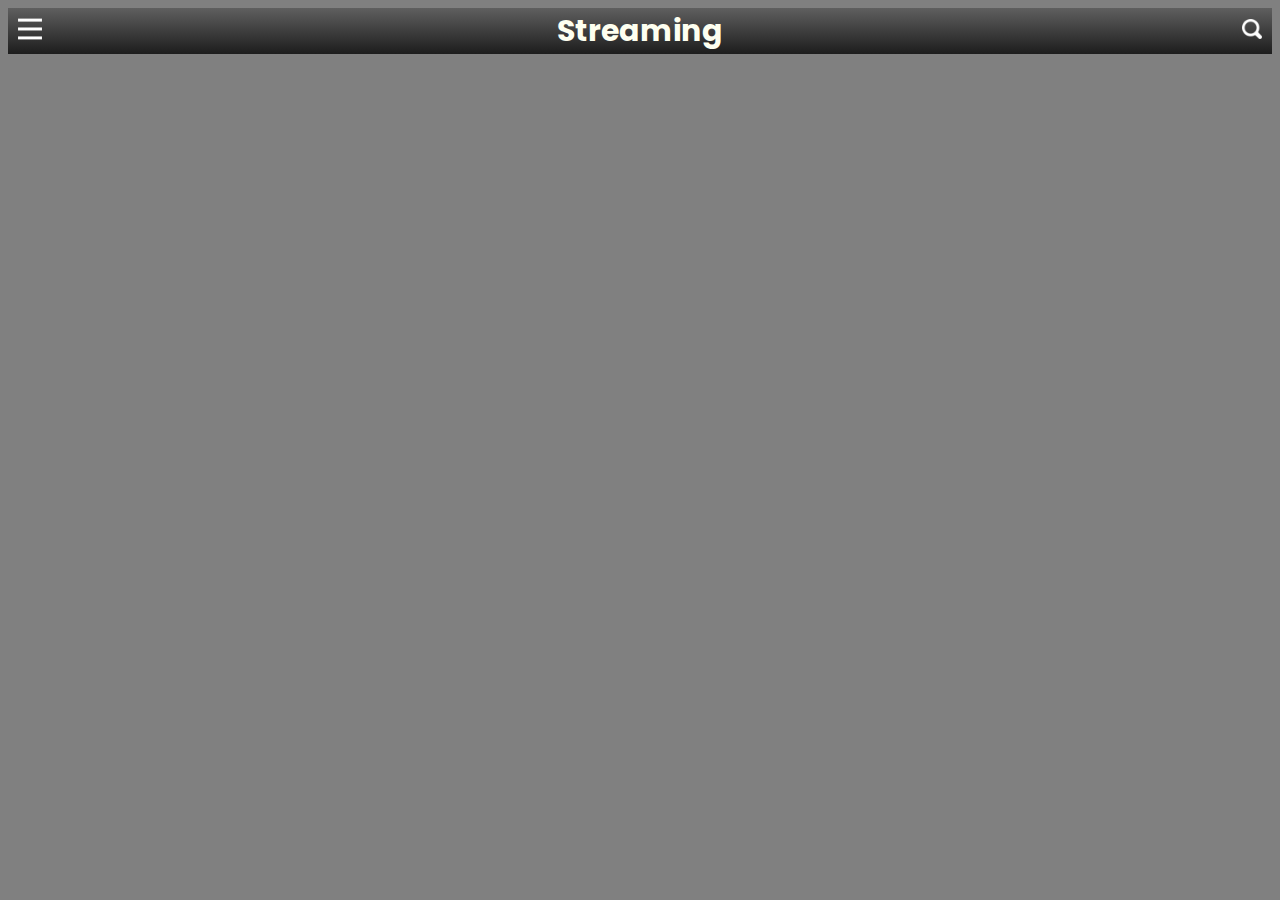
==== index.html @ c750aa34 "navbar" ====
<!DOCTYPE html>
<html lang="en">
<head>
    <meta charset="UTF-8">
    <meta http-equiv="X-UA-Compatible" content="IE=edge">
    <meta name="viewport" content="width=device-width, initial-scale=1.0">
    <link rel="stylesheet" href="index.css">
    <title>Streaming</title>
</head>
<body>
        <div class="main-grid">
            <div class="item1"><img src="images/menu-4-24.png" height=24px> </div>
            <div class="item2"><a class = "title",>Streaming</a></div>
            <div class="item3"><img src="images/search-white1.png" height=20px> </div>
        </div> 
         
    
</body>
</html>
---- index.css ----
@import url("https://fonts.googleapis.com/css2?family=Poppins:ital,wght@0,100;0,200;0,300;0,400;0,500;0,600;0,700;0,800;0,900;1,100;1,200;1,300;1,400;1,500;1,600;1,700;1,800;1,900&display=swap");
body{
    background: gray
}
.title{
    font: bold 50px Poppins, sans-serif;
    grid-row-start:1;
    grid-row-end:2;
    text-align: center;
}
.main-grid{
    display: grid;
    grid-template-columns: 40px auto 40px;
    overflow: hidden;
    align-items: center;
    background: linear-gradient(180deg, #5f5f5f, #3e3e3e, rgba(29,29,29,1))
    
}
.title{
    color:rgb(254, 255, 240); 
    font: bold 30px Poppins, sans-serif;
}
.item1{
    grid-column-start: 1;
    grid-column-end: 2;
    text-align: left;
    padding-left: 25%;
}
.item2{
    grid-column-start: 2;
    grid-column-end: 3;
    text-align: center;
}
.item3{
    grid-column-start: 3;
    text-align: right;
    padding-right: 25%;
    
}  
.gradient-text {
    font: bold 30px Poppins, sans-serif;
    grid-row-start:1;
    grid-row-end:2;
    text-align: center;
    background: white;
    background-clip: text;
    color: transparent;
}
  

  .topnav{
      background-color: #333;
      overflow: hidden;
  }
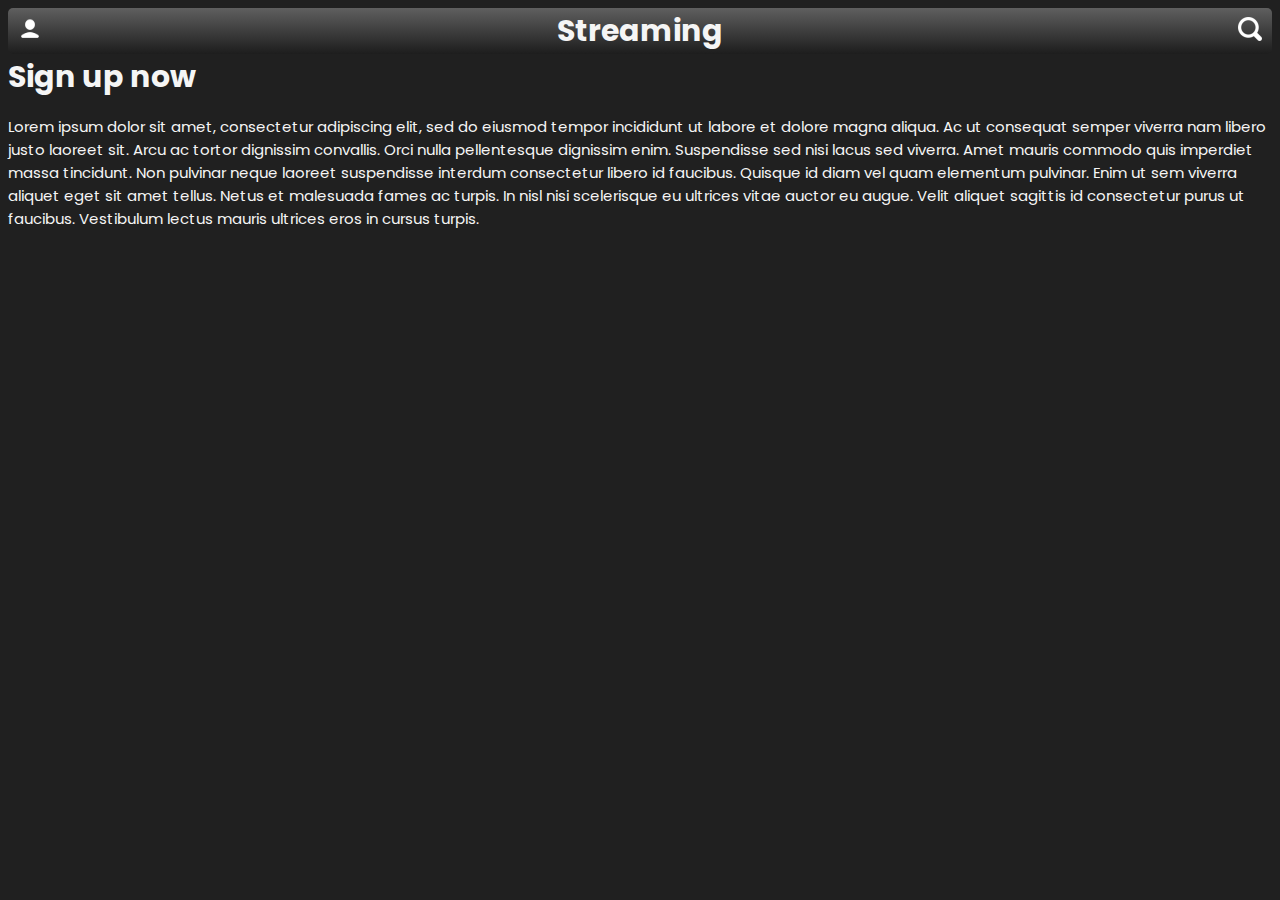
==== commit 1f6a50e3: "ajout images et nouveaux fichiers et animations" ====
--- a/index.html
+++ b/index.html
@@ -4,16 +4,31 @@
     <meta charset="UTF-8">
     <meta http-equiv="X-UA-Compatible" content="IE=edge">
     <meta name="viewport" content="width=device-width, initial-scale=1.0">
-    <link rel="stylesheet" href="index.css">
-    <title>Streaming</title>
+    <link rel="stylesheet" href="navbar.css">
+    <title>Sign Up</title>
 </head>
 <body>
-        <div class="main-grid">
-            <div class="item1"><img src="images/menu-4-24.png" height=24px> </div>
-            <div class="item2"><a class = "title",>Streaming</a></div>
-            <div class="item3"><img src="images/search-white1.png" height=20px> </div>
-        </div> 
-         
     
+    <div class="main-grid">
+        <div class="item1"><a href="profile.html"><img src="images/user.png" height=24px></a></div>
+        <div class="item2"><a class = "title",>Streaming</a></div>
+        <div class="item3"><a href="explore.html"><img src="images/search-white1.png" height=24px> </a></div>
+    </div> 
+    <div>Sign up now</div>
+    <div><p>
+        Lorem ipsum dolor sit amet, consectetur adipiscing elit,
+        sed do eiusmod tempor incididunt ut labore et dolore magna aliqua.
+        Ac ut consequat semper viverra nam libero justo laoreet sit. 
+        Arcu ac tortor dignissim convallis. Orci nulla pellentesque dignissim enim. 
+        Suspendisse sed nisi lacus sed viverra. 
+        Amet mauris commodo quis imperdiet massa tincidunt. 
+        Non pulvinar neque laoreet suspendisse interdum consectetur libero id faucibus. 
+        Quisque id diam vel quam elementum pulvinar. 
+        Enim ut sem viverra aliquet eget sit amet tellus. 
+        Netus et malesuada fames ac turpis. 
+        In nisl nisi scelerisque eu ultrices vitae auctor eu augue. 
+        Velit aliquet sagittis id consectetur purus ut faucibus. 
+        Vestibulum lectus mauris ultrices eros in cursus turpis. 
+        </p></div>
 </body>
 </html>--- a/navbar.css
+++ b/navbar.css
@@ -0,0 +1,88 @@
+@import url("https://fonts.googleapis.com/css2?family=Poppins:ital,wght@0,100;0,200;0,300;0,400;0,500;0,600;0,700;0,800;0,900;1,100;1,200;1,300;1,400;1,500;1,600;1,700;1,800;1,900&display=swap");
+body{
+    background: #202020;
+    color:whitesmoke; 
+    font: bold 30px Poppins, sans-serif;
+}
+p{
+    font: 15px Poppins;
+}
+.title{
+    color:whitesmoke; 
+    font: bold 30px Poppins, sans-serif;
+    grid-row-start:1;
+    grid-row-end:2;
+    text-align: left;
+    text-decoration: none;
+}
+.main-grid{
+    display: grid;
+    grid-template-columns: 40px auto 40px;
+    overflow: hidden;
+    border-radius: 5px;
+    align-items: center;
+    background: linear-gradient(180deg, #5f5f5f, #3e3e3e, rgba(29,29,29,1))
+    
+}
+.main-grid a:hover {
+    font: bold 30px Poppins, sans-serif;
+    grid-row-start:1;
+    grid-row-end:2;
+    text-align: center;
+    background: linear-gradient(135deg, rgba(255, 56, 180, 1), rgba(211, 5, 5, 1));
+    -webkit-background-clip: text;
+    color: transparent;
+}
+.main-grid img:hover{
+    transition : all 200ms;
+    box-shadow: rgba(2,8,20,0.1) 0px 0.35em 1.175em, rgba(2,8,20,0.08) 0px 0.175em 0.5em;
+    transform: scale(1.1);
+}
+.item1{
+    grid-column-start: 1;
+    grid-column-end: 2;
+    text-align: left;
+    padding-left: 25%;
+}
+.item2{
+    grid-column-start: 2;
+    grid-column-end: 3;
+    text-align: center;
+}
+.item3{
+    grid-column-start: 3;
+    text-align: right;
+    padding-right: 25%;
+}
+
+body::-webkit-scrollbar{
+    width: 0.5rem;
+}
+body::-webkit-scrollbar-track{
+    background: #1e1e24;
+}
+body::-webkit-scrollbar-thumb{
+    background: #6649b8;
+}
+
+.navbar-menu{
+    list-style: none;
+    padding: 0;
+    margin: 0;
+    display: flex;
+    flex-direction: column;
+    align-items: center;
+    height: 100%;
+}
+.nav-item{
+    width: 100%;
+}
+.nav-item:last-child{
+    margin-top: auto;
+}
+.navbar:hover{
+    width: 16rem;
+}
+.navbar:hover .linktext{
+    display: block;
+}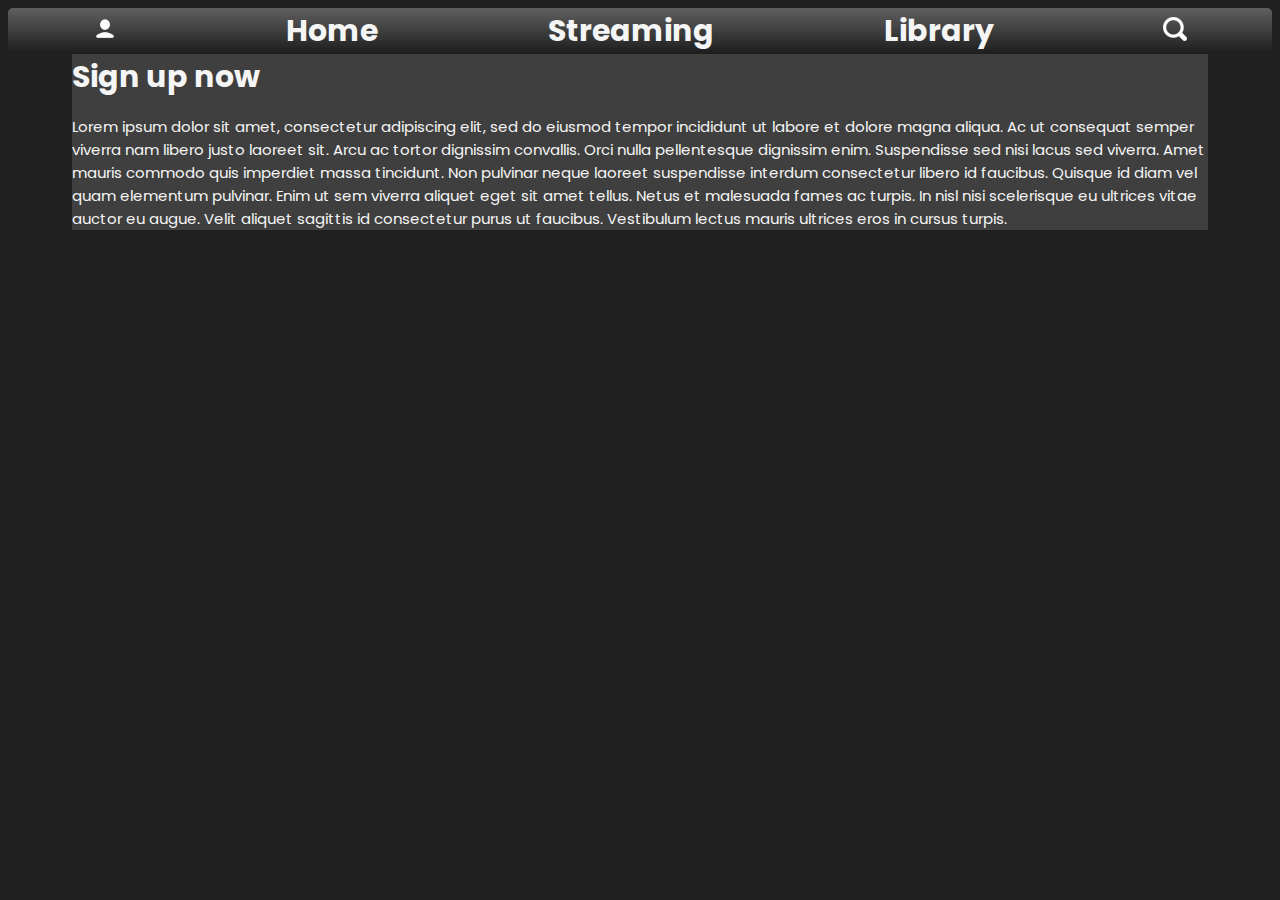
==== commit 1e57bfec: "chagement navbar" ====
--- a/index.html
+++ b/index.html
@@ -10,11 +10,13 @@
 <body>
     
     <div class="main-grid">
-        <div class="item1"><a href="profile.html"><img src="images/user.png" height=24px></a></div>
-        <div class="item2"><a class = "title",>Streaming</a></div>
-        <div class="item3"><a href="explore.html"><img src="images/search-white1.png" height=24px> </a></div>
+        <div class="item"><a href="profile.html"><img src="images/user.png" height=24px></a></div>
+        <div class="item"><a class = "title", href="explore.html">Home</a></div>
+        <div class="item"><a class = "title", href="index.html">Streaming</a></div>
+        <div class="item"><a class = "title", href="profile.html">Library</a></div>
+        <div class="item"><a href="explore.html"><img src="images/search-white1.png" height=24px> </a></div>
     </div> 
-    <div>Sign up now</div>
+    <div class="content">Sign up now
     <div><p>
         Lorem ipsum dolor sit amet, consectetur adipiscing elit,
         sed do eiusmod tempor incididunt ut labore et dolore magna aliqua.
@@ -30,5 +32,6 @@
         Velit aliquet sagittis id consectetur purus ut faucibus. 
         Vestibulum lectus mauris ultrices eros in cursus turpis. 
         </p></div>
+    </div>
 </body>
 </html>--- a/navbar.css
+++ b/navbar.css
@@ -17,17 +17,14 @@
 }
 .main-grid{
     display: grid;
-    grid-template-columns: 40px auto 40px;
-    overflow: hidden;
+    grid-template-columns: repeat(5,auto);
+    overflow: hidden; 
     border-radius: 5px;
-    align-items: center;
+    align-items:flex-start;
     background: linear-gradient(180deg, #5f5f5f, #3e3e3e, rgba(29,29,29,1))
     
 }
-.main-grid a:hover {
-    font: bold 30px Poppins, sans-serif;
-    grid-row-start:1;
-    grid-row-end:2;
+.item a:hover {
     text-align: center;
     background: linear-gradient(135deg, rgba(255, 56, 180, 1), rgba(211, 5, 5, 1));
     -webkit-background-clip: text;
@@ -38,23 +35,18 @@
     box-shadow: rgba(2,8,20,0.1) 0px 0.35em 1.175em, rgba(2,8,20,0.08) 0px 0.175em 0.5em;
     transform: scale(1.1);
 }
-.item1{
-    grid-column-start: 1;
-    grid-column-end: 2;
-    text-align: left;
-    padding-left: 25%;
-}
-.item2{
-    grid-column-start: 2;
-    grid-column-end: 3;
+.item{
+    gap:5px;
     text-align: center;
 }
-.item3{
-    grid-column-start: 3;
+.item-left{
+    padding-left:1rem;
+    text-align: left;
+}
+.item-right{
+    padding-right: 1rem;
     text-align: right;
-    padding-right: 25%;
 }
-
 body::-webkit-scrollbar{
     width: 0.5rem;
 }
@@ -85,4 +77,10 @@
 }
 .navbar:hover .linktext{
     display: block;
+}
+
+.content{
+    background-color: #3f3f3f;
+    margin-left: 4rem;
+    margin-right: 4rem;
 }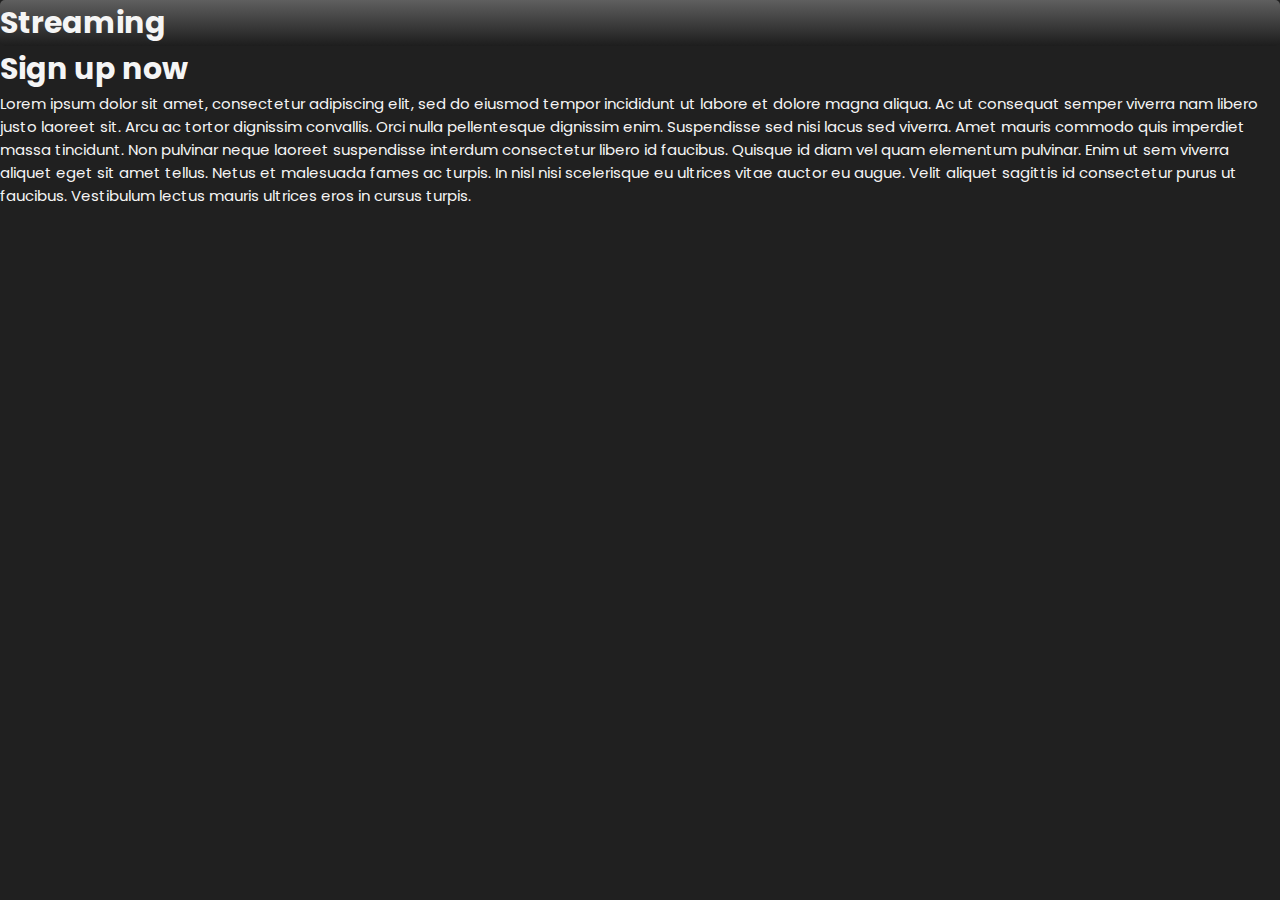
==== commit 4886670e: "commit" ====
--- a/index.html
+++ b/index.html
@@ -5,17 +5,14 @@
     <meta http-equiv="X-UA-Compatible" content="IE=edge">
     <meta name="viewport" content="width=device-width, initial-scale=1.0">
     <link rel="stylesheet" href="navbar.css">
+    <link rel="stylesheet" href="style.css">
     <title>Sign Up</title>
 </head>
 <body>
     
     <div class="main-grid">
-        <div class="item"><a href="profile.html"><img src="images/user.png" height=24px></a></div>
-        <div class="item"><a class = "title", href="explore.html">Home</a></div>
-        <div class="item"><a class = "title", href="index.html">Streaming</a></div>
-        <div class="item"><a class = "title", href="profile.html">Library</a></div>
-        <div class="item"><a href="explore.html"><img src="images/search-white1.png" height=24px> </a></div>
-    </div> 
+        <div class="item-center"><a class = "title", href="index.html">Streaming</a></div>
+    </div>
     <div class="content">Sign up now
     <div><p>
         Lorem ipsum dolor sit amet, consectetur adipiscing elit,
--- a/navbar.css
+++ b/navbar.css
@@ -1,5 +1,11 @@
 @import url("https://fonts.googleapis.com/css2?family=Poppins:ital,wght@0,100;0,200;0,300;0,400;0,500;0,600;0,700;0,800;0,900;1,100;1,200;1,300;1,400;1,500;1,600;1,700;1,800;1,900&display=swap");
-body{
+
+* {
+    padding: 0;
+    margin: 0;
+    box-sizing: border-box;
+  }
+  body{
     background: #202020;
     color:whitesmoke; 
     font: bold 30px Poppins, sans-serif;
@@ -26,7 +32,7 @@
 }
 .item a:hover {
     text-align: center;
-    background: linear-gradient(135deg, rgba(255, 56, 180, 1), rgba(211, 5, 5, 1));
+    background: linear-gradient(135deg, rgba(255, 56, 180, 1), rgb(163, 5, 211));
     -webkit-background-clip: text;
     color: transparent;
 }
@@ -39,6 +45,15 @@
     gap:5px;
     text-align: center;
 }
+<<<<<<< HEAD
+.item:first-child{
+    padding-left:1rem;
+    text-align: left;
+}
+.item:last-child{
+    padding-right: 1rem;
+    text-align: right;
+=======
 .item-left{
     padding-left:1rem;
     text-align: left;
@@ -55,6 +70,7 @@
 }
 body::-webkit-scrollbar-thumb{
     background: #6649b8;
+>>>>>>> 1e57bfec6e788b0d9ecd7aea803c6c198be77a06
 }
 
 .navbar-menu{
@@ -83,4 +99,17 @@
     background-color: #3f3f3f;
     margin-left: 4rem;
     margin-right: 4rem;
+<<<<<<< HEAD
+}
+/* Scrollbar */
+body::-webkit-scrollbar{
+    width: 0.5rem;
+}
+body::-webkit-scrollbar-track{
+    background: #1e1e24;
+}
+body::-webkit-scrollbar-thumb{
+    background: #6649b8;
+=======
+>>>>>>> 1e57bfec6e788b0d9ecd7aea803c6c198be77a06
 }